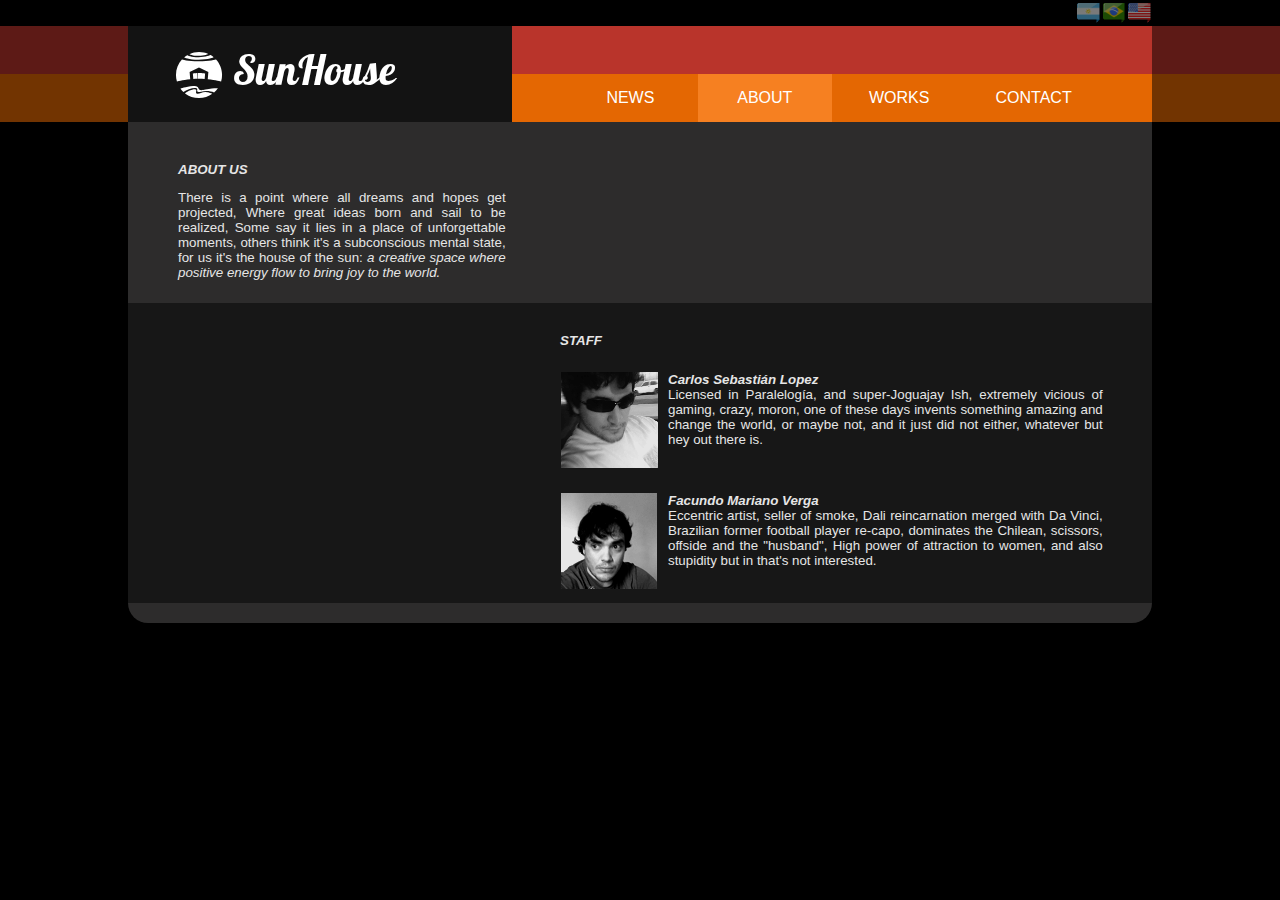
==== Sunboy/about.html @ 1f776f43 "Adding main Web files" ====
<!DOCTYPE html>
<html  xmlns="http://www.w3.org/1999/html">

<head>
    <title>SunHouse GameDev Studios</title>
    <link rel="icon" type="image/ico" href="favicon.ico">
    <link rel="shortcut icon" href="favicon.ico">
    <meta name="viewport" content="width=device-width"/>
    <meta http-equiv="Content-Type" content="text/html; charset=iso-8859-1">
    <link rel="stylesheet" type="text/css" href="style.css" >
    <script type="text/javascript" language="JavaScript" src="scripts/main.js"></script>
</head>

<body onload="run()" >


<div id="language">
    <img src="images/us.png" style="width:2.5%;" onclick="SetLang('en')" accesskey="U"/>
    <img src="images/br.png" style="width:2.5%;" onclick="SetLang('br')" accesskey="B"/>
    <img src="images/ar.png" style="width:2.5%;" onclick="SetLang('es')" accesskey="A"/>
</div>

<header id="top">
    <div class="navigation">

        <div class="UpsideBand" style= ></div>
        <div class="DownsideBand" style= ></div>
        <div id="logo" >
            <a href="/">
                <h1 class="randomFont" >
                    <!--[if lt IE 9]>
                    <img src="images/logo.png"  alt="SunHouse">
                    <![endif]-->

                    <![if (gt IE 5)&(lt IE 8)]>
                    <img src="images/isotipo_byn.svg" style="width:50px; height: 50px;">
                    <![endif]>

                    SunHouse
                    <!--<embed src="images/isotipo_byn.svg" width="50px" height="50px" type="image/svg+xml" />-->
                    <!--<object data="images/isotipo_byn.svg" width="50px" height="50px" type="image/svg+xml"></object>-->
                </h1>
            </a>
        </div>
        <ul>
            <li  >
                <a href="news.html">
                    <div lang="es"> noticias </div>
                    <div lang="en" style="display: none;"> news </div>
                    <div lang="br" style="display: none;"> Informa�ao </div>
                </a>
            </li>
            <li id="selection">
                <a href="about.html">
                    <div lang="es"> acerca </div>
                    <div lang="en" style="display: none;"> about </div>
                    <div lang="br" style="display: none;"> nois </div>
                </a>
            </li >
            <li >
                <a href="works.html">
                    <div lang="es"> trabajos </div>
                    <div lang="en" style="display: none;"> works </div>
                    <div lang="br" style="display: none;"> trabalhos </div>
                </a>
            </li>
            <li >
                <a href="contact.html">
                    <div lang="es"> contacto </div>
                    <div lang="en" style="display: none;"> contact </div>
                    <div lang="br" style="display: none;"> contato </div>
                </a>
            </li>
        </ul>

    </div>

    <![if (gt IE 5)&(lt IE 8)]>
    <div class="UpsideBand" style="opacity: 0.5;" ></div>
    <div class="DownsideBand" style="opacity: 0.5;" ></div>
    <!--<h1>You're not using IE. Well done!</h1>-->
    <![endif]>

</header>



<div class="wrapper">

    <!--[if lt IE 9]>
        <div class="MSSUCKS">
    <![endif]--> <!-- MS IExplorer Check Up start-->

    <section id="content">

        <article style="width:32%;  padding: 40px 0 10px 50px ; text-align: justify;" >
            <div style="text-align: justify;" lang="es">
                <i> <b> ACERCA DE NOSOTROS </b></i>
                <p>
                    Existe un punto donde se proyectan todos los sue�os y esperanzas,
                    all� nacen las grandes ideas que navegan hasta hacerse realidad,
                    Algunos dicen que radica en cierto lugar de momentos inolvidables,
                    otros piensan que consiste en un estado mental del subconciente
                    para nosotros es la casa del sol: <i>un espacio creativo donde
                    fluyen energ�as positivas para traer alegr�a al mundo.</i>
                </p>
            </div>

            <div style="text-align: justify; display: none;"   lang="br">
                <i> <b> QUEM SOMOS </b></i>
                <p>
                    H� um ponto onde todos os sonhos e esperan�as s�o projetadas,
                    grandes id�ias nascem l� navegando para ser realizado,
                    Alguns dizem que ele est� em um lugar de momentos inesquec�veis
                    outros pensam que � um estado mental subconsciente
                    pra n�is � a casa do sol:<i> um espa�o criativo onde a
                    energia positiva flui pra trazer alegria para o mundo.</i>
                </p>
            </div>

            <div style=" text-align: justify; display: none;"   lang="en">
                <i> <b> ABOUT US </b></i>
                <p>
                    There is a point where all dreams and hopes get projected,
                    Where great ideas born and sail to be realized,
                    Some say it lies in a place of unforgettable moments,
                    others think it's a subconscious mental state,
                    for us it's the house of the sun: <i> a creative space where
                    positive energy flow to bring joy to the world.</i>
                </p>
            </div>

        </article>

        <article style="margin-bottom: 20px; min-height: 300px; background-color:#1a1a1a; " >

            <div style="width:53%; padding: 30px 0 0 432px;               " lang="es" >
                <div style=" text-align: left;">
                    <i> <b> EQUIPO </b></i>
                </div>

                <div style="padding: 10px 0; text-align: justify; clear: both;">
                    <p>
                       <img src="images/Staff_Charly.png" style="float: left; margin: 0 10px 0 0;"   alt=""/>
                       <b><i>Carlos Sebasti�n Lopez</i> </b> <br>
                       Licensiado en Paralelog�a, y tambi�n superpoderoso Joguajay Ish, extremadamente
                       vicioso de los juguicos, loco, tarado, un d�a de estos inventa algo increible
                       y cambia el mundo, solo que no y adem�s tampoco, pero bueno por ah� est�.
                    </p>

                </div>

                <div style="padding: 10px 0; text-align: justify; clear: both;">
                    <p>
                        <img src="images/Staff_Fac.png" style=" float: left; margin: 0 10px 0 0;"  alt=""/>
                        <b><i>Facundo Mariano Verga</i> </b> <br>
                        Excentrico Artista, vendedor de humo, re-encarnaci�n de Dal� fusionado con Da Vinci,
                        brasilero, ex-jugador de futbol re-capo, domina la chilena, tijera, offside y la "marido",
                        Alto poder de atracci�n para con las mujeres, y tambi�n de gatera pero eso no le interesa.
                    </p>
                </div>

            </div>

            <!--<div style="width:50%; padding: 30px 0 0 450px; display: none;" lang="en" >-->
            <div style="width:53%;padding: 30px 0 0 432px; display: none;" lang="en" >
                    <div style=" text-align: left;">
                        <i> <b> STAFF </b></i>
                    </div>

                    <div style="padding: 10px 0; text-align: justify; clear: both;">
                        <p>
                            <img src="images/Staff_Charly.png" style="float: left; margin: 0 10px 0 0;"   alt=""/>
                            <b><i>Carlos Sebasti�n Lopez</i> </b> <br>
                            Licensed in Paralelog�a, and super-Joguajay Ish, extremely vicious of gaming, crazy, moron,
                            one of these days invents something amazing and change the world, or maybe not,
                            and it just did not either, whatever but hey out there is.
                        </p>

                    </div>

                    <div style="padding: 10px 0; text-align: justify; clear: both;">
                        <p>
                            <img src="images/Staff_Fac.png" style=" float: left; margin: 0 10px 0 0;"  alt=""/>
                            <b><i>Facundo Mariano Verga</i> </b> <br>
                            Eccentric artist, seller of smoke, Dali reincarnation merged with Da Vinci, Brazilian former
                            football player re-capo, dominates the Chilean, scissors, offside and the "husband",
                            High power of attraction to women, and also stupidity but in that's not interested.
                        </p>
                    </div>

                </div>

            <div style="width:53%; padding: 30px 0 0 432px; display: none;" lang="br" >

                    <div style=" text-align: left;">
                        <i> <b> TIME </b></i>
                    </div>

                    <div style="padding: 10px 0; text-align: justify; clear: both;">
                        <p>
                            <img src="images/Staff_Charly.png" style="float: left; margin: 0 10px 0 0;"   alt=""/>
                            <b><i>Carlos Sebasti�n Lopez</i> </b> <br>
                            Licenciado em Paralelog�a, e super-Ish Joguajay, extremamente vicioso dos joginhos,
                            louco, idiota, um destes dias inventa algo surpreendente e mudar o mundo, pero ainda nao
                            e ele s� n�o quer, mas hey l� fora �.
                        </p>

                    </div>

                    <div style="padding: 10px 0; text-align: justify; clear: both;">
                        <p>
                            <img src="images/Staff_Fac.png" style=" float: left; margin: 0 10px 0 0;"  alt=""/>
                            <b><i>Facundo Mariano Verga</i> </b> <br>
                            Artista exc�ntrico, vendedor de fuma�a, Dali reencarna��o fundiu-se com Da Vinci,
                            o ex-jogador de futebol brasileiro re-capo, domina os chilenos, tesouras, offside e do "marido",
                            de alta pot�ncia de atra��o para as mulheres, e tamb�m catnip, mas que n�o est� interessado.
                        </p>
                    </div>

                </div>

        </article>

    </section>

    <!--[if lt IE 9]>
    </div>
    <![endif]--> <!-- MS IExplorer Check Up End-->
</div>

    <!-- End Save for Web Slices -->
    </body>
</html>
---- Sunboy/style.css ----
@font-face {
    font-family: "MyriadPro-Regular"; // MYRIADPRO-regular
    src: url("fonts/MyriadPro-Regular.otf");
    font-weight: normal;
    font-style: normal;
}

@font-face {
    font-family: "lobster_1.4regular";
    src: url("fonts/Lobster 1.4.otf");
    src: url('fonts/lobster_1.4-webfont.eot');
    src: url('fonts/lobster_1.4-webfont.eot?#iefix') format('embedded-opentype'),
    url('fonts/lobster_1.4-webfont.woff') format('woff'),
    url('fonts/lobster_1.4-webfont.ttf') format('truetype'),
    url('fonts/lobster_1.4-webfont.svg#lobster_1.4regular') format('svg');
    font-weight: normal;
    font-style: normal;
}

@font-face {
    font-family: 'harabararegular';
    src: url('fonts/harabara-webfont.eot');
    src: url('fonts/harabara-webfont.eot?#iefix') format('embedded-opentype'),
    url('fonts/harabara-webfont.woff') format('woff'),
    url('fonts/harabara-webfont.ttf') format('truetype'),
    url('fonts/harabara-webfont.svg#harabararegular') format('svg');
    font-weight: normal;
    font-style: normal;
}

@font-face {
    font-family: 'bauhausdemi';
    src: url('fonts/bauhaus-webfont.eot');
    src: url('fonts/bauhaus-webfont.eot?#iefix') format('embedded-opentype'),
    url('fonts/bauhaus-webfont.woff') format('woff'),
    url('fonts/bauhaus-webfont.ttf') format('truetype'),
    url('fonts/bauhaus-webfont.svg#bauhausdemi') format('svg');
    font-weight: normal;
    font-style: normal;
}

html{
    background-color: #000;
    /*background: url('images/jpeg.jpg') repeat #251E16;*/
    z-index: -5;
}

body{
    margin: auto;
    /*margin: 10px auto auto auto;*/
}

 header#top {
    position:relative;
    /*margin:20px auto auto auto;*/
    clear: both;
    height: 96px;
    width: 100%;
    overflow: hidden;
 }

div.UpsideBand /*This are for the Upper background band*/
{
    background-color: #b9342b; /*Color de arriba*/
    height:50%; width:100%; position:absolute; top:0; left: 0;
    z-index:-1;
}
div.DownsideBand /*This are for the Down background band*/
{
    background-color: #e46702; /*Color de abajo*/
    height:50%; width:100%; position:absolute; top:50%; left: 0;
    z-index:-1;
}
div.wrapper /* This wraps the Header Bar */
{
    /*text-align: left;*/
    /*display: inline;*/

    position:relative;
    margin:0 auto;
    padding: 0 ;
    text-align: center;
    vertical-align: middle;
    max-width: 1024px;
    height: 100%;
    /*overflow: visible;*/
    overflow:hidden;
    color: white;
    font-family: "MyriadPro-Regular","Helvetica","Arial" ;
}


#logo  {
    display: block ;
    z-index:10;
    height: 96px;

    font-family: "lobster_1.4regular", ,fantasy;
    background-color: #131313;
    float:left;
    color: white;
    text-decoration: none;

    /*width:37.5%;*/
    /*width: 300px;*/
    width: 384px;
    max-width: 100%;
    word-wrap: break-word;
    opacity: 1.0;
    /*-webkit-transform:rotateX(360deg);*/
    /*backface-visibility:visible;*/
    /*-webkit-backface-visibility:visible;*/
}
#logo a, h1, h4{
    font-family: "lobster_1.4regular",'bauhaus_93regular', 'Myriadpro-semibold', Helvetica, Arial;
    color: white;
    text-decoration: none;
    /*text-align: center;*/
    /*margin: 0;*/
    text-align: left;
    /*margin: 0 0 0 38px;*/
    margin: 0 0 0 12%;
    padding: 0;

    font-weight: normal;
    /*font-size: 1.8em;*/
    /*line-height: 48px;*/
    font-size: 1.6em;
    line-height: 1.6em;
    display: block;
    vertical-align: bottom;

    -webkit-transform:rotateX(0deg);
    transition-property: transform;
    transition-duration: 2s;
    -webkit-transition-property: -webkit-transform; /* Safari and Chrome*/
    -webkit-transition-duration: 2s; /* Safari and Chrome*/
    /*text-shadow: -1px 0 black, 0 1px black, 1px 0 black, 0 -1px black*/
    /*animation:rotator 2s infinite;*/

}
#logo a{
    margin: 0.5em auto;
}
#logo h1:hover{
    transform:rotateX(360deg);
    -webkit-transform:rotateX(360deg);
}


#navigation{
    /*display: block ;*/
    /*z-index:5;*/
    /*height: 100%;*/
    /*overflow:auto;*/

    /*width:60%;*/
    /*width:640px;*/
    /*width:62.5%;*/
    /*float:right;*/
	    /*word-wrap: break-word;*/
}

div.navigation /* This wraps the Header Bar */
{
    position:relative;
    margin:0 auto;
    padding: 0 ;
    max-width: 1024px;
    height: 100%;
    overflow:hidden;
    color: white;
    font-family: "MyriadPro-Regular", "Helvetica","Arial" ;
    opacity: 1.0;
}
div.navigation ul {
    margin: 0;
    border: 0;
    padding: 0 5%;
    /*padding: 0 7.5%;*/
    /*padding: 0 64px;*/
    height: 96px;


    opacity: 1.0;
    font-family: 'Myriadpro-semibold', Helvetica, Arial;
    font-weight: 500;
    font-size: 1.0em;

    text-transform: uppercase;
    background-color:transparent;
    list-style: none;
    line-height: 48px;
    overflow: hidden;
}
div.navigation ul li{
    /*height: 96px;*/
    height: 48px;
    margin-top: 48px;
    min-width: 25%;
    /*min-width:128px;*/
    line-height: 48px;

    float: left;
    text-align: center;
    opacity: 1.0;
    vertical-align: middle;
    /*vertical-position: normal;*/
    /*text-shadow: -1px 0 black, 0 1px black, 1px 0 black, 0 -1px black;*/
    /*text-shadow: black 0.1em 0.1em 0.2em;*/
    /*-webkit-transform:rotateX(0);*/
    transition-property: background-color;
    transition-duration: 2s;
    -moz-transition-property: background-color; /* Firefox 4 */
    -moz-transition-duration: 2s; /* Firefox 4 */
    -webkit-transition-property: background-color; /* Safari and Chrome */
    -webkit-transition-duration: 2s; /* Safari and Chrome */
    -o-transition-property: background-color; /* Opera */
    -o-transition-duration: 2s; /* Opera */
}
li a{
    display: block;

    /*font-family: 'Myriadpro-semibold', Helvetica, Arial;*/
    text-decoration: none;
    color: white;

    /*width: 100%;*/
    /*height: 100%;*/
    /*min-height: 33px;*/
    /*margin: 16px 32px;*/
}
li:hover{
    /*color: #f5f5f5;*/
    background-color:coral;
    /*-webkit-transform:rotateX(360deg);*/
    /*backface-visibility:visible;*/
}
li#selection{
    /*border-top: 0.1em inset #000000;*/
    /*border-left: 0.1em inset #000000;*/
    background-color: #f68021;
    /*background-color: #e46702;*/
    /*text-shadow: #e46702 0.1em 0.1em 0.2em;*/
    /*z-index: 8;*/
}
li.close{
    float: left;
    /*max-width:100%;*/
    height: 100%;
    margin-top: 0;
    /*margin: auto;*/
    /*margin-top: 48px;*/
    width: auto;

}


section#home {
    position:relative;
    display: block;

    margin:0 ;
    padding: 40px 60px 10px 60px ;
    text-align: center;
    vertical-align: middle;
    z-index: 0;

    max-width: 1024px;
    min-height: 480px;
    height: 100%;

    opacity:0.9;
    background-color: white;
    /*background: url(http://static.tumblr.com/jivrfmm/7gGlbyv86/alas.png) 0 100px no-repeat;*/

    clear:both;

    border-bottom-left-radius: 20px;
    border-bottom-right-radius: 20px;
    -webkit-border-bottom-left-radius: 20px;
    -webkit-border-bottom-right-radius: 20px;
    -moz-border-bottom-left-image: 20px;
    -moz-border-bottom-right-image: 20px;
}
section#content {
    position:relative;
    overflow:hidden;
    display: block;
    margin:0 ;
    vertical-align: middle;
    z-index: 0;

    max-width: 1024px;
    min-height: 480px;
    height: 100%;

    opacity:0.9;
    -ms-filter: "progid:DXImageTransform.Microsoft.Alpha(Opacity=90)";  /* IE8 */
    filter: alpha(opacity=90); /* IE 5-7  */
    background-color: #323131;
    /*background: url(http://static.tumblr.com/jivrfmm/7gGlbyv86/alas.png) 0 100px no-repeat;*/

    clear:both;
    /*margin: 0 auto 50px auto;*/
    /*margin: 0 auto;*/
    /*padding: 0 50px 0 0;*/

    /*border-radius: 20px;*/
    /*-webkit-border-radius: 20px;*/
    /*-moz-border-radius: 20px;*/

    border-bottom-left-radius: 20px;
    border-bottom-right-radius: 20px;
    -webkit-border-bottom-left-radius: 20px;
    -webkit-border-bottom-right-radius: 20px;
    -moz-border-bottom-left-image: 20px;
    -moz-border-bottom-right-image: 20px;
}
section#content article {
    /*background: white;*/
    /*padding: 20px 20px 10px 20px;*/
    /*border-radius: 20px;*/
    /*-webkit-border-radius: 20px;*/
    /*-moz-border-radius: 20px;*/
    font-size: 10pt;
    text-align:justify;
    text-justify:inter-word;
}


img {
    -webkit-margin-before: 0em;
    -webkit-margin-after: 0em;
    display: inline-block;
    border: 0;
    -ms-interpolation-mode: bicubic;
    vertical-align: middle;
    vertical-position: normal;
    text-align: center;
}
img:hover{
    border: #f0f8ff;
}

div#language{
    position:relative;
    margin:0 auto;
    padding: 0 ;
    text-align: right;
    vertical-align: middle;

    max-width: 1024px;
    overflow:hidden;
    right: 0;
    z-index:0;

    opacity: 0.5;
    -ms-filter: "progid:DXImageTransform.Microsoft.Alpha(Opacity=50)";  /* IE8 */
    filter: alpha(opacity=50); /* IE 5-7  */

    transition-property: opacity;
    transition-duration: 1s;
    -moz-transition-property:opacity; /* Firefox 4 */
    -moz-transition-duration: 1s; /* Firefox 4 */
    -webkit-transition-property: opacity; /* Safari and Chrome */
    -webkit-transition-duration: 1s; /* Safari and Chrome */
    -o-transition-property: opacity; /* Opera */
    -o-transition-duration: 1s; /* Opera */


}
div#language img{
    cursor:pointer;
    /*-webkit-margin-before: 15%;*/
    /*-webkit-margin-after: 0em;*/
    /*margin-top: 15%;*/
    /*display: inline-block;*/
    border: 0;
    float: right;
    /*interpolation-mode: linear;*/
    /*-webkit-interpolation-mode: linear;*/
    /*-ms-interpolation-mode: linear;*/
    width:32px;

    /*vertical-align: middle;*/
    /*vertical-position: normal;*/
    /*text-align: center;*/
}
div#language:hover{
    opacity: 1.0;
}


.MSSUCKS{
    background-color: #323131;
    position:relative;
    overflow:hidden;

    margin:auto;
    padding: 0 ;
    text-align: center;
    vertical-align: middle;
    max-width: 1024px;
    height: 100%;
    color: white;
    font-family: "MyriadPro-Regular","Helvetica","Arial" ;
    /*width: 100%;*/
    /*position: absolute;*/
    /*overflow: hidden;*/
    z-index: -5;
}


/*html, body, a:-webkit-any-link, ul, li, div, article, aside, footer, header, hgroup, nav, section , a {*/

/*-webkit-margin-before: 0em;*/
/*-webkit-margin-after: 0em;*/
/*text-decoration: none;*/
/*padding: 0;*/
/*border: 0;*/
/*background: #8ACAEB url(http://static.tumblr.com/jivrfmm/oJSlbyv7k/fondo.png) 0 0 repeat-x;*/
/*color: white;*/
/*font-family: "MyriadPro-Regular","Helvetica","Arial" ;*/
/*font-size: 1.0em;*/
/*text-align: center;*/
/*vertical-align:  middle;*/
/*display: block;*/
/*-webkit-margin-before: 0em;*/
/*-webkit-margin-after: 0em;*/
/*text-decoration: none;*/
/*padding: 0;*/
/*border: 0;*/
/*color: white;*/
/*}*/
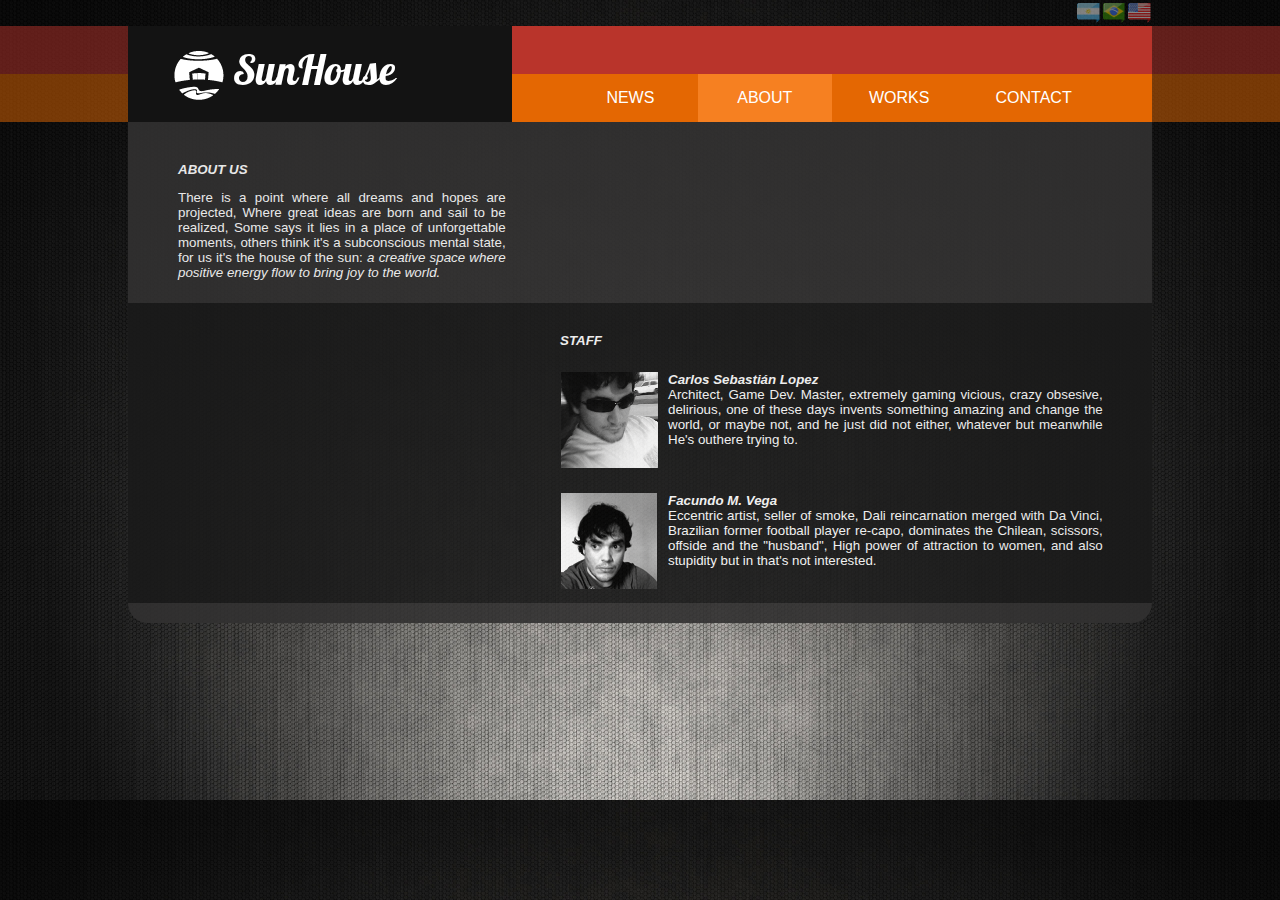
==== commit 8c4cbe47: "Minnor updates" ====
--- a/Sunboy/about.html
+++ b/Sunboy/about.html
@@ -1,5 +1,5 @@
 <!DOCTYPE html>
-<html  xmlns="http://www.w3.org/1999/html">
+<html  xmlns="http://www.w3.org/1999/html" style="background-size: 100%; background-image:url('images/black1926.jpg'); ">
 
 <head>
     <title>SunHouse GameDev Studios</title>
@@ -15,9 +15,9 @@
 
 
 <div id="language">
-    <img src="images/us.png" style="width:2.5%;" onclick="SetLang('en')" accesskey="U"/>
-    <img src="images/br.png" style="width:2.5%;" onclick="SetLang('br')" accesskey="B"/>
-    <img src="images/ar.png" style="width:2.5%;" onclick="SetLang('es')" accesskey="A"/>
+    <img src="images/us.png" title="English (EN)" 	style="width:2.5%;" onclick="SetLang('en')" accesskey="U"/>
+    <img src="images/br.png" title="Portugu�s (PT)" style="width:2.5%;" onclick="SetLang('br')" accesskey="B"/>
+    <img src="images/ar.png" title="Espa�ol (ES)" 	style="width:2.5%;" onclick="SetLang('es')" accesskey="A"/>
 </div>
 
 <header id="top">
@@ -28,13 +28,8 @@
         <div id="logo" >
             <a href="/">
                 <h1 class="randomFont" >
-                    <!--[if lt IE 9]>
-                    <img src="images/logo.png"  alt="SunHouse">
-                    <![endif]-->
-
-                    <![if (gt IE 5)&(lt IE 8)]>
-                    <img src="images/isotipo_byn.svg" style="width:50px; height: 50px;">
-                    <![endif]>
+                    <img src="images/logo.png"  alt="SunHouse"/>
+
 
                     SunHouse
                     <!--<embed src="images/isotipo_byn.svg" width="50px" height="50px" type="image/svg+xml" />-->
@@ -121,9 +116,9 @@
             <div style=" text-align: justify; display: none;"   lang="en">
                 <i> <b> ABOUT US </b></i>
                 <p>
-                    There is a point where all dreams and hopes get projected,
-                    Where great ideas born and sail to be realized,
-                    Some say it lies in a place of unforgettable moments,
+                    There is a point where all dreams and hopes are projected,
+                    Where great ideas are born and sail to be realized,
+                    Some says it lies in a place of unforgettable moments,
                     others think it's a subconscious mental state,
                     for us it's the house of the sun: <i> a creative space where
                     positive energy flow to bring joy to the world.</i>
@@ -143,9 +138,9 @@
                     <p>
                        <img src="images/Staff_Charly.png" style="float: left; margin: 0 10px 0 0;"   alt=""/>
                        <b><i>Carlos Sebasti�n Lopez</i> </b> <br>
-                       Licensiado en Paralelog�a, y tambi�n superpoderoso Joguajay Ish, extremadamente
-                       vicioso de los juguicos, loco, tarado, un d�a de estos inventa algo increible
-                       y cambia el mundo, solo que no y adem�s tampoco, pero bueno por ah� est�.
+                       Arquitecto, Master en Creaci�n de Videojuegos, extremadamente
+                       vicioso, obsesivo, delirante, un d�a de estos inventa algo increible
+                       y cambia el mundo, solo que no y adem�s tampoco, pero bueno por ah� anda mientras.
                     </p>
 
                 </div>
@@ -153,12 +148,22 @@
                 <div style="padding: 10px 0; text-align: justify; clear: both;">
                     <p>
                         <img src="images/Staff_Fac.png" style=" float: left; margin: 0 10px 0 0;"  alt=""/>
-                        <b><i>Facundo Mariano Verga</i> </b> <br>
-                        Excentrico Artista, vendedor de humo, re-encarnaci�n de Dal� fusionado con Da Vinci,
-                        brasilero, ex-jugador de futbol re-capo, domina la chilena, tijera, offside y la "marido",
-                        Alto poder de atracci�n para con las mujeres, y tambi�n de gatera pero eso no le interesa.
+                        <b><i>Facundo M. Vega</i> </b> <br>
+                        Profesional de las artes visuales, sus inquietudes art�sticas comienzan desde muy temprana edad,
+                        esto lo insita a recorrer el camino de las artes visuales y al transitarlo ocurren paradas en algunas
+                        de sus ramas. Ilustraci�n, Animaci�n y Dise�o Gr�fico son las armas que pos�e este guerrero para
+                        ponerle frente al dilema del arte.
                     </p>
                 </div>
+				
+<!--				<div style="padding: 10px 0; text-align: justify; clear: both;">
+                    <p>
+                        <img src="images/Staff_Juan.png" style=" float: left; margin: 0 10px 0 0;"  alt=""/>
+                        <b><i>Juanelo Sanchez</i> </b> <br>
+                        Un Crack con el oberol siempre puesto, destaca por su gran profesionalismo y por ten�r un
+						gran enfasis en la realidad, orientado a consegu�r resultados practicos y objetivos.
+                    </p>
+                </div>-->
 
             </div>
 
@@ -172,17 +177,16 @@
                         <p>
                             <img src="images/Staff_Charly.png" style="float: left; margin: 0 10px 0 0;"   alt=""/>
                             <b><i>Carlos Sebasti�n Lopez</i> </b> <br>
-                            Licensed in Paralelog�a, and super-Joguajay Ish, extremely vicious of gaming, crazy, moron,
+                            Architect, Game Dev. Master, extremely gaming vicious, crazy obsesive, delirious,
                             one of these days invents something amazing and change the world, or maybe not,
-                            and it just did not either, whatever but hey out there is.
-                        </p>
-
+                            and he just did not either, whatever but meanwhile He's outhere trying to.
+                        </p>
                     </div>
 
                     <div style="padding: 10px 0; text-align: justify; clear: both;">
                         <p>
                             <img src="images/Staff_Fac.png" style=" float: left; margin: 0 10px 0 0;"  alt=""/>
-                            <b><i>Facundo Mariano Verga</i> </b> <br>
+                            <b><i>Facundo M. Vega</i> </b> <br>
                             Eccentric artist, seller of smoke, Dali reincarnation merged with Da Vinci, Brazilian former
                             football player re-capo, dominates the Chilean, scissors, offside and the "husband",
                             High power of attraction to women, and also stupidity but in that's not interested.
@@ -201,8 +205,8 @@
                         <p>
                             <img src="images/Staff_Charly.png" style="float: left; margin: 0 10px 0 0;"   alt=""/>
                             <b><i>Carlos Sebasti�n Lopez</i> </b> <br>
-                            Licenciado em Paralelog�a, e super-Ish Joguajay, extremamente vicioso dos joginhos,
-                            louco, idiota, um destes dias inventa algo surpreendente e mudar o mundo, pero ainda nao
+                           Arquiteto, Game Dev. Master, extremamente vicioso dos joginhos,
+                            louco, delirante, um destes dias inventa algo surpreendente e mudar o mundo, pero ainda nao
                             e ele s� n�o quer, mas hey l� fora �.
                         </p>
 
@@ -211,10 +215,11 @@
                     <div style="padding: 10px 0; text-align: justify; clear: both;">
                         <p>
                             <img src="images/Staff_Fac.png" style=" float: left; margin: 0 10px 0 0;"  alt=""/>
-                            <b><i>Facundo Mariano Verga</i> </b> <br>
-                            Artista exc�ntrico, vendedor de fuma�a, Dali reencarna��o fundiu-se com Da Vinci,
-                            o ex-jogador de futebol brasileiro re-capo, domina os chilenos, tesouras, offside e do "marido",
-                            de alta pot�ncia de atra��o para as mulheres, e tamb�m catnip, mas que n�o est� interessado.
+                            <b><i>Facundo M. Vega</i> </b> <br>
+                            Profissional de artes visuais onde suas inquieta��es surgiram desde crian�a, incentivando-o a
+                            seguir pelo caminho da arte visual e ao percorrer esse caminho faz varias pausas
+                            em diferentes dire��es de seu percurso. Ilustra��o, anima��o e desenho gr�fico s�o
+                            as armas esse guerreiro tem em m�os para defender a arte.
                         </p>
                     </div>
 
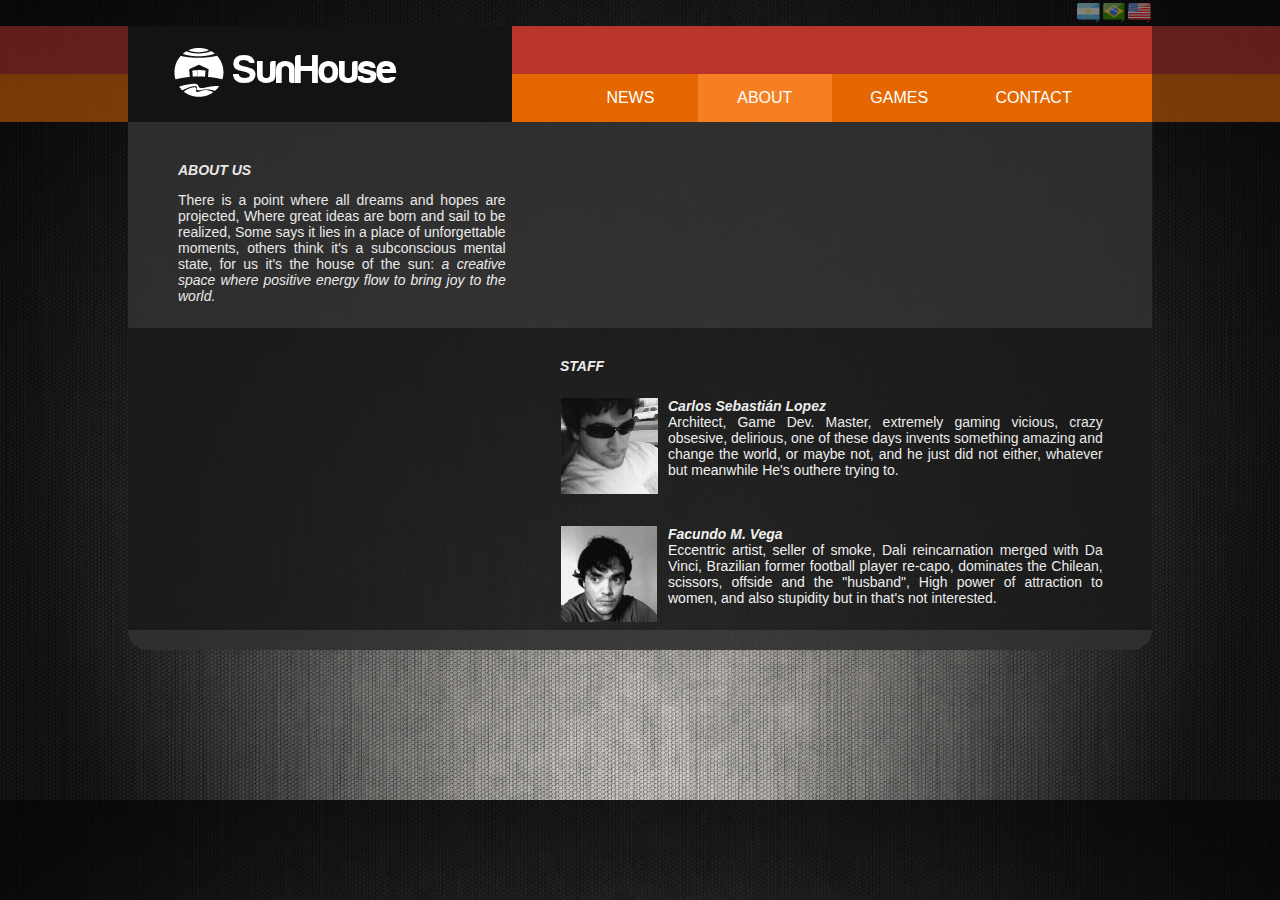
==== commit f864241e: "Added a new Game !" ====
--- a/Sunboy/about.html
+++ b/Sunboy/about.html
@@ -54,9 +54,9 @@
             </li >
             <li >
                 <a href="works.html">
-                    <div lang="es"> trabajos </div>
-                    <div lang="en" style="display: none;"> works </div>
-                    <div lang="br" style="display: none;"> trabalhos </div>
+                    <div lang="es"> juegos </div>
+                    <div lang="en" style="display: none;"> games </div>
+                    <div lang="br" style="display: none;"> jogos </div>
                 </a>
             </li>
             <li >
--- a/Sunboy/style.css
+++ b/Sunboy/style.css
@@ -95,7 +95,7 @@
     z-index:10;
     height: 96px;
 
-    font-family: "lobster_1.4regular", ,fantasy;
+    font-family: "lobster_1.4regular",'bauhaus_93regular', 'Myriadpro-semibold', Helvetica, fantasy;
     background-color: #131313;
     float:left;
     color: white;
@@ -323,7 +323,8 @@
     /*border-radius: 20px;*/
     /*-webkit-border-radius: 20px;*/
     /*-moz-border-radius: 20px;*/
-    font-size: 10pt;
+    /*font-size: 11pt;*/
+    font-size: 14px;
     text-align:justify;
     text-justify:inter-word;
 }
@@ -342,6 +343,46 @@
 img:hover{
     border: #f0f8ff;
 }
+
+img {
+    -webkit-margin-before: 0em;
+    -webkit-margin-after: 0em;
+    display: inline-block;
+    border: 0;
+    -ms-interpolation-mode: bicubic;
+    vertical-align: middle;
+    vertical-position: normal;
+    text-align: center;
+}
+
+
+img.games{
+
+    /*color: inherit;*/
+    /*float: right; margin: 0 0 0 48px;*/
+
+    -webkit-transition: all 1s ease-in-out ;
+    -moz-transition: all 1s ease-in-out;
+    -o-transition: all 1s ease-in-out;
+    transition: all 1s ease-in-out;
+}
+
+img.games:hover{
+    /*box-shadow:  0 0 20px #e46702 ;*/
+    box-shadow:  10px 10px #e46702 ;
+    /*box-shadow:    0 10px #e46702 ;*/
+    /*box-shadow:  10px 10px 50px #e46702 ;*/
+    /*box-shadow:  10px 10px 50px white ;*/
+
+
+    /*box-shadow:  10px 10px 5px 10px #e46702 inset;*/
+
+    /* #e46702 0.5em 0.5em 0.5em;*/
+    /*-1px 0 white, 0 1px white, 1px 0 white, 0 -1px white;*/
+    /*opacity:0.5;*/
+}
+
+
 
 div#language{
     position:relative;
